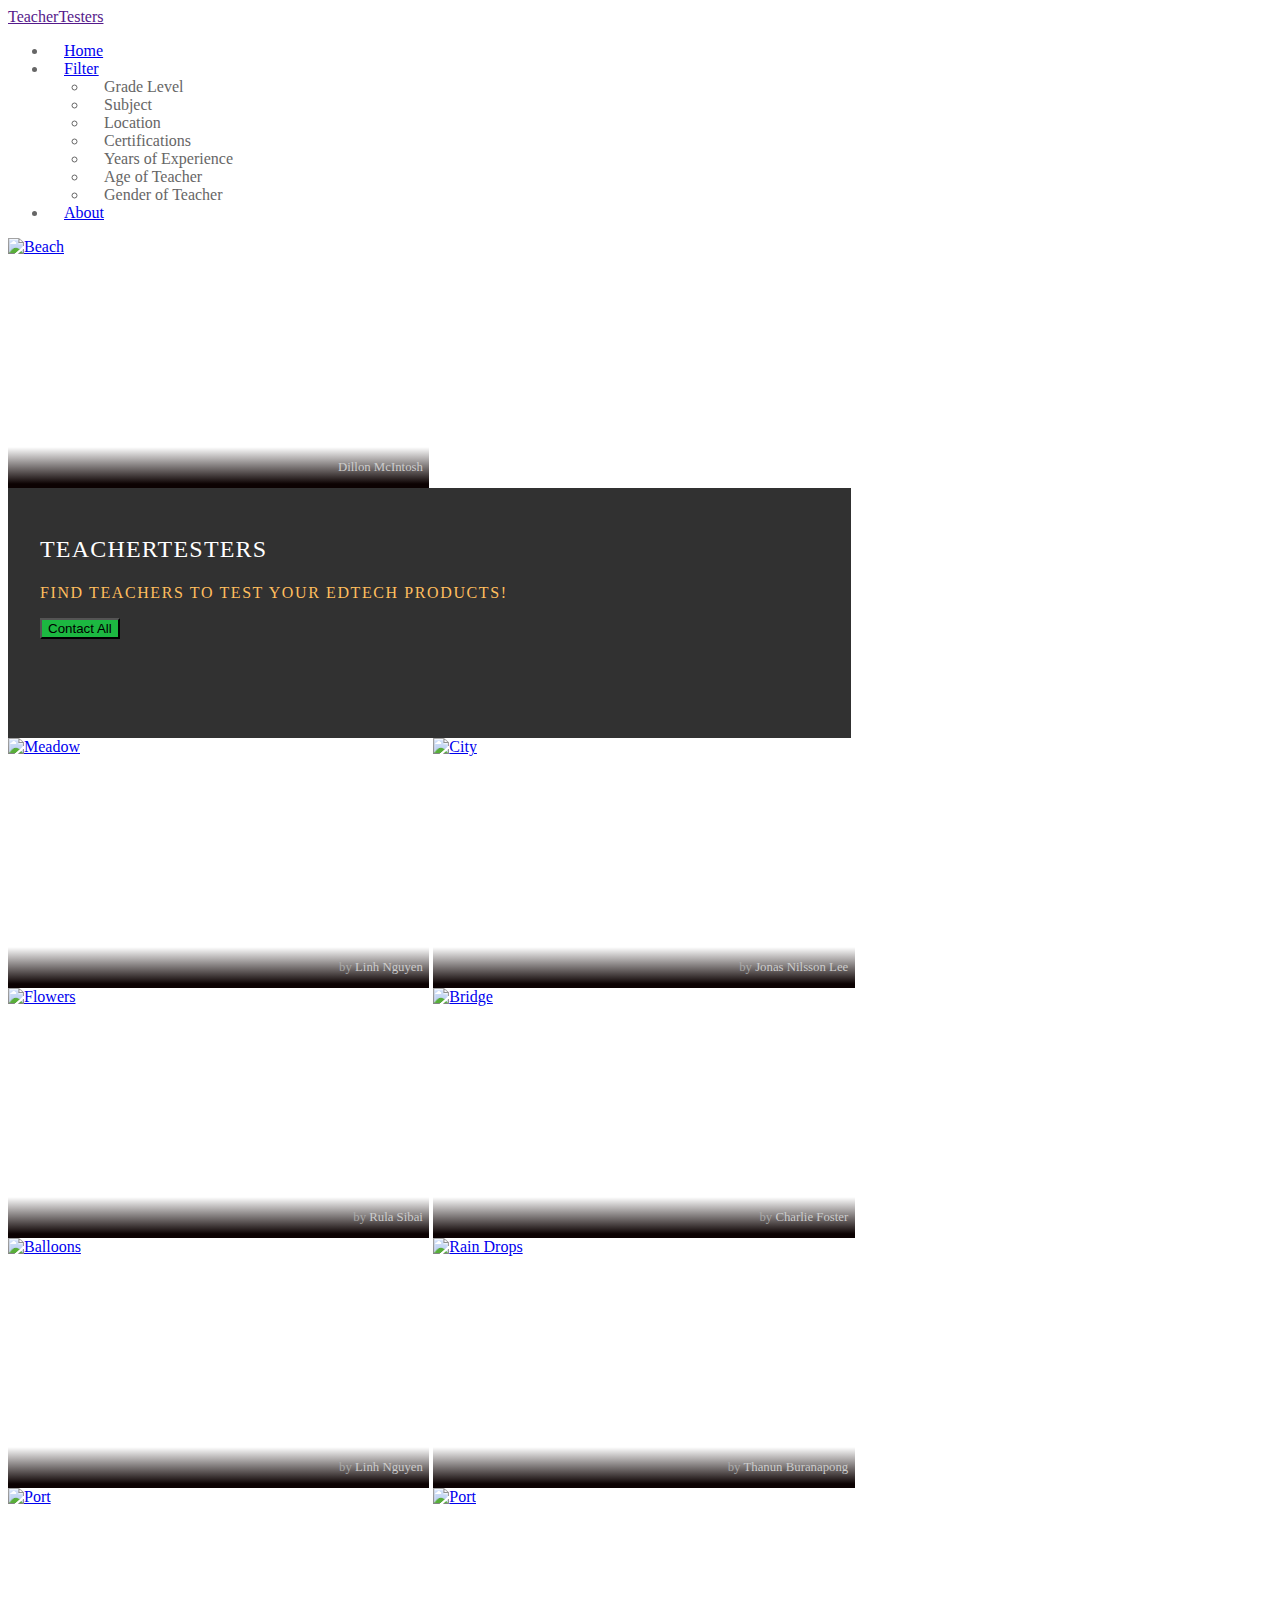
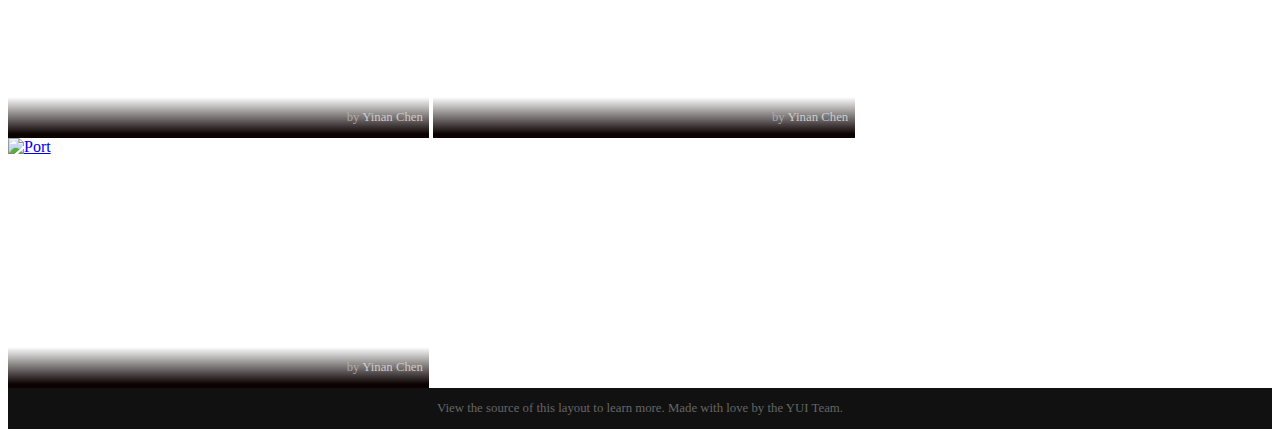
==== index.html @ 01df6242 "Initial commit" ====
<!doctype html>
<html lang="en">

<head>
    <meta charset="utf-8">
    <meta name="viewport" content="width=device-width, initial-scale=1.0">
    <meta name="description" content="A layout example that shows off a responsive photo gallery.">

    <title>TeacherTesters</title>

    <link rel="stylesheet" href="http://yui.yahooapis.com/pure/0.6.0/pure-min.css">

    <!--[if lte IE 8]>
        <link rel="stylesheet" href="css/layouts/gallery-grid-old-ie.css">
    <![endif]-->
    <!--[if gt IE 8]><!-->
    <link rel="stylesheet" href="css/layouts/gallery-grid.css">
    <!--<![endif]-->

    <!--[if lte IE 8]>
        <link rel="stylesheet" href="css/layouts/gallery-old-ie.css">
    <![endif]-->
    <!--[if gt IE 8]><!-->
    <link rel="stylesheet" href="css/layouts/gallery.css">
    <!--<![endif]-->

    <script src="js/index.js"></script>
    <script src="http://code.jquery.com/jquery-2.1.4.min.js"></script>
</head>

<body>
    <div>
        <div class="header">
            <div class="pure-menu pure-menu-horizontal">
                <a class="pure-menu-heading" href="">TeacherTesters</a>

                <ul class="pure-menu-list">
                    <li class="pure-menu-item pure-menu-selected"><a href="#" class="pure-menu-link">Home</a>
                    </li>
                    <li class="pure-menu-item pure-menu-has-children pure-menu-allow-hover">
                        <a href="#" id="menuLink1" class="pure-menu-link">Filter</a>
                        <ul class="pure-menu-children">
                            <li class="pure-menu-item"><a onclick="gradeFilter()" class="pure-menu-link">Grade Level</a></li>
                            <li class="pure-menu-item"><a onclick="subjectFilter()" class="pure-menu-link">Subject</a></li>
                            <li class="pure-menu-item"><a onclick="locationFilter()" class="pure-menu-link">Location</a></li>
                            <li class="pure-menu-item"><a onclick="certificationsFilter()" class="pure-menu-link">Certifications</a></li>
                            <li class="pure-menu-item"><a onclick="yearsFilter()" class="pure-menu-link">Years of Experience</a></li>
                            <li class="pure-menu-item"><a onclick="ageFilter()" class="pure-menu-link">Age of Teacher</a></li>
                            <li class="pure-menu-item"><a onclick="genderFilter()" class="pure-menu-link">Gender of Teacher</a></li>
                        </ul>
                    </li>
                    <li class="pure-menu-item"><a href="#" class="pure-menu-link">About</a>
                    </li>
                </ul>
            </div>
        </div>

        <div class="pure-g">
            <div class="photo-box u-1 u-med-1-3 u-lrg-1-4 teacher1">
                <a href="http://www.dillonmcintosh.tumblr.com/">
                    <img src="http://24.media.tumblr.com/d6b9403c704c3e5aa1725c106e8a9430/tumblr_mvyxd9PUpZ1st5lhmo1_1280.jpg" alt="Beach" class='teacher1img'>
                </a>

                <aside class="photo-box-caption">
                    <span><a href="http://www.dillonmcintosh.tumblr.com/">Dillon McIntosh</a></span>
                </aside>
            </div>

            <div class="text-box u-1 u-med-2-3 u-lrg-3-4">
                <div class="l-box">
                    <h1 class="text-box-head">TeacherTesters</h1>
                    <p class="text-box-subhead">Find teachers to test your EdTech products!</p>
                    <button class="button-success pure-button">Contact All</button>
                </div>
            </div>

            <div class="photo-box u-1 u-med-1-2 u-lrg-1-3 teacher2">
                <a href="http://ngkhanhlinh.dunked.com/">
                    <img src="http://mycreativedaddy.com/wp-content/uploads/sunflower_field_nature_images.jpg" alt="Meadow" class='teacher2img'>
                </a>

                <aside class="photo-box-caption">
                    <span>
                    by <a href="http://ngkhanhlinh.dunked.com/">Linh Nguyen</a>
                </span>
                </aside>
            </div>

            <div class="photo-box u-1 u-med-1-2 u-lrg-1-3 teacher3">
                <a href="http://www.nilssonlee.se/">
                    <img src="http://24.media.tumblr.com/23e3f4bb271b8bdc415275fb7061f204/tumblr_mve3rvxwaP1st5lhmo1_1280.jpg" alt="City" class='teacher3img'>
                </a>

                <aside class="photo-box-caption">
                    <span>
                    by <a href="http://www.nilssonlee.se/">Jonas Nilsson Lee</a>
                </span>
                </aside>
            </div>

            <div class="photo-box u-1 u-med-1-2 u-lrg-1-3 teacher4">
                <a href="http://www.flickr.com/photos/rulasibai/">
                    <img src="http://24.media.tumblr.com/ac840897b5f73fa6bc43f73996f02572/tumblr_mrraat0H431st5lhmo1_1280.jpg" alt="Flowers" class='teacher4img'>
                </a>

                <aside class="photo-box-caption">
                    <span>
                    by <a href="http://www.flickr.com/photos/rulasibai/">Rula Sibai</a>
                </span>
                </aside>
            </div>

            <div class="photo-box u-1 u-med-1-2 u-lrg-1-3 teacher5">
                <a href="http://www.flickr.com/photos/charliefoster/">
                    <img src="http://24.media.tumblr.com/e100564a3e73c9456acddb9f62f96c79/tumblr_mufs8mix841st5lhmo1_1280.jpg" alt="Bridge" class='teacher5img'>
                </a>

                <aside class="photo-box-caption">
                    <span>
                    by <a href="http://www.flickr.com/photos/charliefoster/">Charlie Foster</a>
                </span>
                </aside>
            </div>

            <div class="photo-box photo-box-thin u-1 u-lrg-1-3 teacher6">
                <a href="http://ngkhanhlinh.dunked.com/">
                    <img src="http://24.media.tumblr.com/c35afcc83e18ea7875160f64c039f471/tumblr_mwhdohfePJ1st5lhmo1_1280.jpg" alt="Balloons" class='teacher6img'>
                </a>

                <aside class="photo-box-caption">
                    <span>
                    by <a href="http://ngkhanhlinh.dunked.com/">Linh Nguyen</a>
                </span>
                </aside>
            </div>

            <div class="photo-box photo-box-thin u-1 u-med-1-3 teacher7">
                <a href="http://twitter.com/iBoZR">
                    <img src="http://blogiceo.nq.pl/tablicaszkolna/files/2014/04/Thanun-Buranapong_unsplash.jpg" alt="Rain Drops" class='teacher7img'>
                </a>

                <aside class="photo-box-caption">
                    <span>
                    by <a href="http://twitter.com/iBoZR">Thanun Buranapong</a>
                </span>
                </aside>
            </div>

            <div class="photo-box u-1 u-med-1-3 teacher8">
                <a href="http://www.goodfreephotos.com/">
                    <img src="http://25.media.tumblr.com/88b812f5f9c3d7b83560fd635435d538/tumblr_mx3tlblmY21st5lhmo1_1280.jpg" alt="Port" class='teacher8img'>
                </a>

                <aside class="photo-box-caption">
                    <span>
                    by <a href="http://www.goodfreephotos.com/">Yinan Chen</a>
                </span>
                </aside>
            </div>

            <div class="photo-box u-1 u-med-1-3 teacher9">
                <a href="http://www.goodfreephotos.com/">
                    <img src="http://25.media.tumblr.com/88b812f5f9c3d7b83560fd635435d538/tumblr_mx3tlblmY21st5lhmo1_1280.jpg" alt="Port" class='teacher9img'>
                </a>

                <aside class="photo-box-caption">
                    <span>
                    by <a href="http://www.goodfreephotos.com/">Yinan Chen</a>
                </span>
                </aside>
            </div>

            <div class="photo-box u-1 u-med-1-3 teacher10">
                <a href="http://www.goodfreephotos.com/">
                    <img src="http://25.media.tumblr.com/88b812f5f9c3d7b83560fd635435d538/tumblr_mx3tlblmY21st5lhmo1_1280.jpg" alt="Port" class='teacher10img'>
                </a>

                <aside class="photo-box-caption">
                    <span>
                    by <a href="http://www.goodfreephotos.com/">Yinan Chen</a>
                </span>
                </aside>
            </div>
        </div>

        <div class="footer">
            View the source of this layout to learn more. Made with love by the YUI Team.
        </div>
    </div>
</body>

</html>
---- css/layouts/gallery-grid-old-ie.css ----
.u-1,
.u-1-1,
.u-1-2,
.u-1-3,
.u-2-3,
.u-1-6,
.u-2-6,
.u-3-6,
.u-4-6,
.u-5-6,
.u-6-6 {
    display: inline-block;
    *display: inline;
    zoom: 1;
    letter-spacing: normal;
    word-spacing: normal;
    vertical-align: top;
    text-rendering: auto;
}

.u-1-6 {
    width: 16.6667%;
    *width: 16.6357%;
}

.u-1-3,
.u-2-6 {
    width: 33.3333%;
    *width: 33.3023%;
}

.u-1-2,
.u-3-6 {
    width: 50%;
    *width: 49.9690%;
}

.u-2-3,
.u-4-6 {
    width: 66.6667%;
    *width: 66.6357%;
}

.u-5-6 {
    width: 83.3333%;
    *width: 83.3023%;
}

.u-1,
.u-1-1,
.u-6-6 {
    width: 100%;
}

.u-med-1,
.u-med-1-1,
.u-med-1-2,
.u-med-1-3,
.u-med-2-3,
.u-med-1-6,
.u-med-2-6,
.u-med-3-6,
.u-med-4-6,
.u-med-5-6,
.u-med-6-6 {
    display: inline-block;
    *display: inline;
    zoom: 1;
    letter-spacing: normal;
    word-spacing: normal;
    vertical-align: top;
    text-rendering: auto;
}

.u-med-1-6 {
    width: 16.6667%;
    *width: 16.6357%;
}

.u-med-1-3,
.u-med-2-6 {
    width: 33.3333%;
    *width: 33.3023%;
}

.u-med-1-2,
.u-med-3-6 {
    width: 50%;
    *width: 49.9690%;
}

.u-med-2-3,
.u-med-4-6 {
    width: 66.6667%;
    *width: 66.6357%;
}

.u-med-5-6 {
    width: 83.3333%;
    *width: 83.3023%;
}

.u-med-1,
.u-med-1-1,
.u-med-6-6 {
    width: 100%;
}

.u-lrg-1,
.u-lrg-1-1,
.u-lrg-1-2,
.u-lrg-1-3,
.u-lrg-2-3,
.u-lrg-1-6,
.u-lrg-2-6,
.u-lrg-3-6,
.u-lrg-4-6,
.u-lrg-5-6,
.u-lrg-6-6 {
    display: inline-block;
    *display: inline;
    zoom: 1;
    letter-spacing: normal;
    word-spacing: normal;
    vertical-align: top;
    text-rendering: auto;
}

.u-lrg-1-6 {
    width: 16.6667%;
    *width: 16.6357%;
}

.u-lrg-1-3,
.u-lrg-2-6 {
    width: 33.3333%;
    *width: 33.3023%;
}

.u-lrg-1-2,
.u-lrg-3-6 {
    width: 50%;
    *width: 49.9690%;
}

.u-lrg-2-3,
.u-lrg-4-6 {
    width: 66.6667%;
    *width: 66.6357%;
}

.u-lrg-5-6 {
    width: 83.3333%;
    *width: 83.3023%;
}

.u-lrg-1,
.u-lrg-1-1,
.u-lrg-6-6 {
    width: 100%;
}
---- css/layouts/gallery-grid.css ----
.u-1,
.u-1-1,
.u-1-2,
.u-1-3,
.u-2-3,
.u-1-6,
.u-2-6,
.u-3-6,
.u-4-6,
.u-5-6,
.u-6-6 {
    display: inline-block;
    *display: inline;
    zoom: 1;
    letter-spacing: normal;
    word-spacing: normal;
    vertical-align: top;
    text-rendering: auto;
}

.u-1-6 {
    width: 16.6667%;
    *width: 16.6357%;
}

.u-1-3,
.u-2-6 {
    width: 33.3333%;
    *width: 33.3023%;
}

.u-1-2,
.u-3-6 {
    width: 50%;
    *width: 49.9690%;
}

.u-2-3,
.u-4-6 {
    width: 66.6667%;
    *width: 66.6357%;
}

.u-5-6 {
    width: 83.3333%;
    *width: 83.3023%;
}

.u-1,
.u-1-1,
.u-6-6 {
    width: 100%;
}

@media screen and (min-width: 30em) {
    .u-med-1,
    .u-med-1-1,
    .u-med-1-2,
    .u-med-1-3,
    .u-med-2-3,
    .u-med-1-6,
    .u-med-2-6,
    .u-med-3-6,
    .u-med-4-6,
    .u-med-5-6,
    .u-med-6-6 {
        display: inline-block;
        *display: inline;
        zoom: 1;
        letter-spacing: normal;
        word-spacing: normal;
        vertical-align: top;
        text-rendering: auto;
    }

    .u-med-1-6 {
        width: 16.6667%;
        *width: 16.6357%;
    }

    .u-med-1-3,
    .u-med-2-6 {
        width: 33.3333%;
        *width: 33.3023%;
    }

    .u-med-1-2,
    .u-med-3-6 {
        width: 50%;
        *width: 49.9690%;
    }

    .u-med-2-3,
    .u-med-4-6 {
        width: 66.6667%;
        *width: 66.6357%;
    }

    .u-med-5-6 {
        width: 83.3333%;
        *width: 83.3023%;
    }

    .u-med-1,
    .u-med-1-1,
    .u-med-6-6 {
        width: 100%;
    }
}

@media screen and (min-width: 48em) {
    .u-lrg-1,
    .u-lrg-1-1,
    .u-lrg-1-2,
    .u-lrg-1-3,
    .u-lrg-2-3,
    .u-lrg-1-6,
    .u-lrg-2-6,
    .u-lrg-3-6,
    .u-lrg-4-6,
    .u-lrg-5-6,
    .u-lrg-6-6 {
        display: inline-block;
        *display: inline;
        zoom: 1;
        letter-spacing: normal;
        word-spacing: normal;
        vertical-align: top;
        text-rendering: auto;
    }

    .u-lrg-1-6 {
        width: 16.6667%;
        *width: 16.6357%;
    }

    .u-lrg-1-3,
    .u-lrg-2-6 {
        width: 33.3333%;
        *width: 33.3023%;
    }

    .u-lrg-1-2,
    .u-lrg-3-6 {
        width: 50%;
        *width: 49.9690%;
    }

    .u-lrg-2-3,
    .u-lrg-4-6 {
        width: 66.6667%;
        *width: 66.6357%;
    }

    .u-lrg-5-6 {
        width: 83.3333%;
        *width: 83.3023%;
    }

    .u-lrg-1,
    .u-lrg-1-1,
    .u-lrg-6-6 {
        width: 100%;
    }
}
---- css/layouts/gallery-old-ie.css ----
body {
    color: #666;
}

h1,
h2,
h3,
h4,
h5,
h6 {
    color: #111;
}

.l-box {
    padding: 2em;
}

.header .pure-menu {
    border-bottom-color: black;
    border-radius: 0;
}

.pure-menu-link {
    padding: 1em 1em;
}

.photo-box,
.text-box {
    overflow: hidden;
    position: relative;
    height: 250px;
    text-align: center;
}

.photo-box-thin {
    height: 120px;
}

.photo-box img {
    max-width: 100%;
    height: auto;
    min-height: 250px;
}

.photo-box aside {
    position: absolute;
    bottom: 0;
    right: 0;
    padding: 1em 0.5em;
    color: white;
    width: 100%;
    font-size: 80%;
    text-align: right;
    background: -moz-linear-gradient(top,  rgba(16,27,30,0) 0%, rgba(12,2,2,1) 90%);
    /* FF3.6+ */
    background: -webkit-gradient(linear, left top, left bottom, color-stop(0%,rgba(16,27,30,0)), color-stop(90%,rgba(12,2,2,1)));
    /* Chrome,Safari4+ */
    background: -webkit-linear-gradient(top,  rgba(16,27,30,0) 0%,rgba(12,2,2,1) 90%);
    /* Chrome10+,Safari5.1+ */
    background: -o-linear-gradient(top,  rgba(16,27,30,0) 0%,rgba(12,2,2,1) 90%);
    /* Opera 11.10+ */
    background: -ms-linear-gradient(top,  rgba(16,27,30,0) 0%,rgba(12,2,2,1) 90%);
    /* IE10+ */
    background: linear-gradient(to bottom,  rgba(16,27,30,0) 0%,rgba(12,2,2,1) 90%);
    /* W3C */
    filter: progid:DXImageTransform.Microsoft.gradient( startColorstr='#00101b1e', endColorstr='#0c0202',GradientType=0 );
    /* IE6-9 */
}

.photo-box aside span {
    color: #aaa;
}

.photo-box aside span a {
    color: #ccc;
    text-decoration: none;
}

.text-box {
    background: rgb(49, 49, 49);
    /* bluish grey */
    color: rgb(255, 190, 94);
    /* steel blue */
}

.text-box-head {
    color: #fff;
    padding-bottom: 0.2em;
    font-weight: 400;
    text-transform: uppercase;
    letter-spacing: 0.05em;
    font-size: 24px;
}

.text-box-subhead {
    font-weight: normal;
    letter-spacing: 0.1em;
    text-transform: uppercase;
}

.form-box {
    text-align: center;
    font-size: 120%;
    border-bottom: 1px solid #eee;
}

.form-box .pure-button {
    background-color: #61B842;
    color: white;
    vertical-align: top;
    font-size: 85%;
    font-weight: 400;
    text-transform: uppercase;
    letter-spacing: 0.05em;
    border-radius: 4px;
    margin: 0.3em;
}

.pure-form input[type] {
    margin: 0.3em auto;
    text-align: center;
}

.footer {
    background: #111;
    color: #666;
    text-align: center;
    padding: 1em;
    font-size: 80%;
}

.photo-box,
.text-box {
    text-align: left;
}

.photo-box-thin {
    height: 250px;
}
---- css/layouts/gallery.css ----
body {
    color: #666;
}

h1,h2,h3,h4,h5,h6 {
    color: #111;
}

.l-box {
    padding: 2em;
}

.header .pure-menu {
    border-bottom-color: black;
    border-radius: 0;
}

.pure-menu-link {
    padding: 1em 1em;
}

.photo-box, .text-box {
    overflow: hidden;
    position: relative;
    height: 250px;
    text-align: center;
}

.photo-box-thin {
    height: 120px;
}


    .photo-box img {
        max-width: 100%;
        height: auto;
        min-height: 250px;
    }

    .photo-box aside {
        position: absolute;
        bottom: 0;
        right: 0;
        padding: 1em 0.5em;
        color: white;
        width: 100%;
        font-size: 80%;
        text-align: right;
        background: -moz-linear-gradient(top,  rgba(16,27,30,0) 0%, rgba(12,2,2,1) 90%); /* FF3.6+ */
        background: -webkit-gradient(linear, left top, left bottom, color-stop(0%,rgba(16,27,30,0)), color-stop(90%,rgba(12,2,2,1))); /* Chrome,Safari4+ */
        background: -webkit-linear-gradient(top,  rgba(16,27,30,0) 0%,rgba(12,2,2,1) 90%); /* Chrome10+,Safari5.1+ */
        background: -o-linear-gradient(top,  rgba(16,27,30,0) 0%,rgba(12,2,2,1) 90%); /* Opera 11.10+ */
        background: -ms-linear-gradient(top,  rgba(16,27,30,0) 0%,rgba(12,2,2,1) 90%); /* IE10+ */
        background: linear-gradient(to bottom,  rgba(16,27,30,0) 0%,rgba(12,2,2,1) 90%); /* W3C */
        filter: progid:DXImageTransform.Microsoft.gradient( startColorstr='#00101b1e', endColorstr='#0c0202',GradientType=0 ); /* IE6-9 */

    }

    .photo-box aside span {
        color: #aaa;
    }

        .photo-box aside span a {
            color: #ccc;
            text-decoration: none;
        }

.text-box {
    background: rgb(49, 49, 49); /* bluish grey */
    color: rgb(255, 190, 94); /* steel blue */
}

    .text-box-head {
        color: #fff;
        padding-bottom: 0.2em;
        font-weight: 400;
        text-transform: uppercase;
        letter-spacing: 0.05em;
        font-size: 24px;
    }

    .text-box-subhead {
        font-weight: normal;
        letter-spacing: 0.1em;
        text-transform: uppercase;
    }

.form-box {
    text-align: center;
    font-size: 120%;
    border-bottom: 1px solid #eee;
}

    .form-box .pure-button {
        background-color: #61B842;
        color: white;
        vertical-align: top;
        font-size: 85%;
        font-weight: 400;
        text-transform: uppercase;
        letter-spacing: 0.05em;
        border-radius: 4px;
        margin: 0.3em;
    }
    .pure-form input[type] {
        margin: 0.3em auto;
        text-align: center;
    }

.footer {
    background: #111;
    color: #666;
    text-align: center;
    padding: 1em;
    font-size: 80%;
}

@media (min-width: 30em) {
    .photo-box, .text-box {
        text-align: left;
    }

    .photo-box-thin {
        height: 250px;
    }
}

.button-success {
    background: rgb(28, 184, 65); /* this is a green */
}
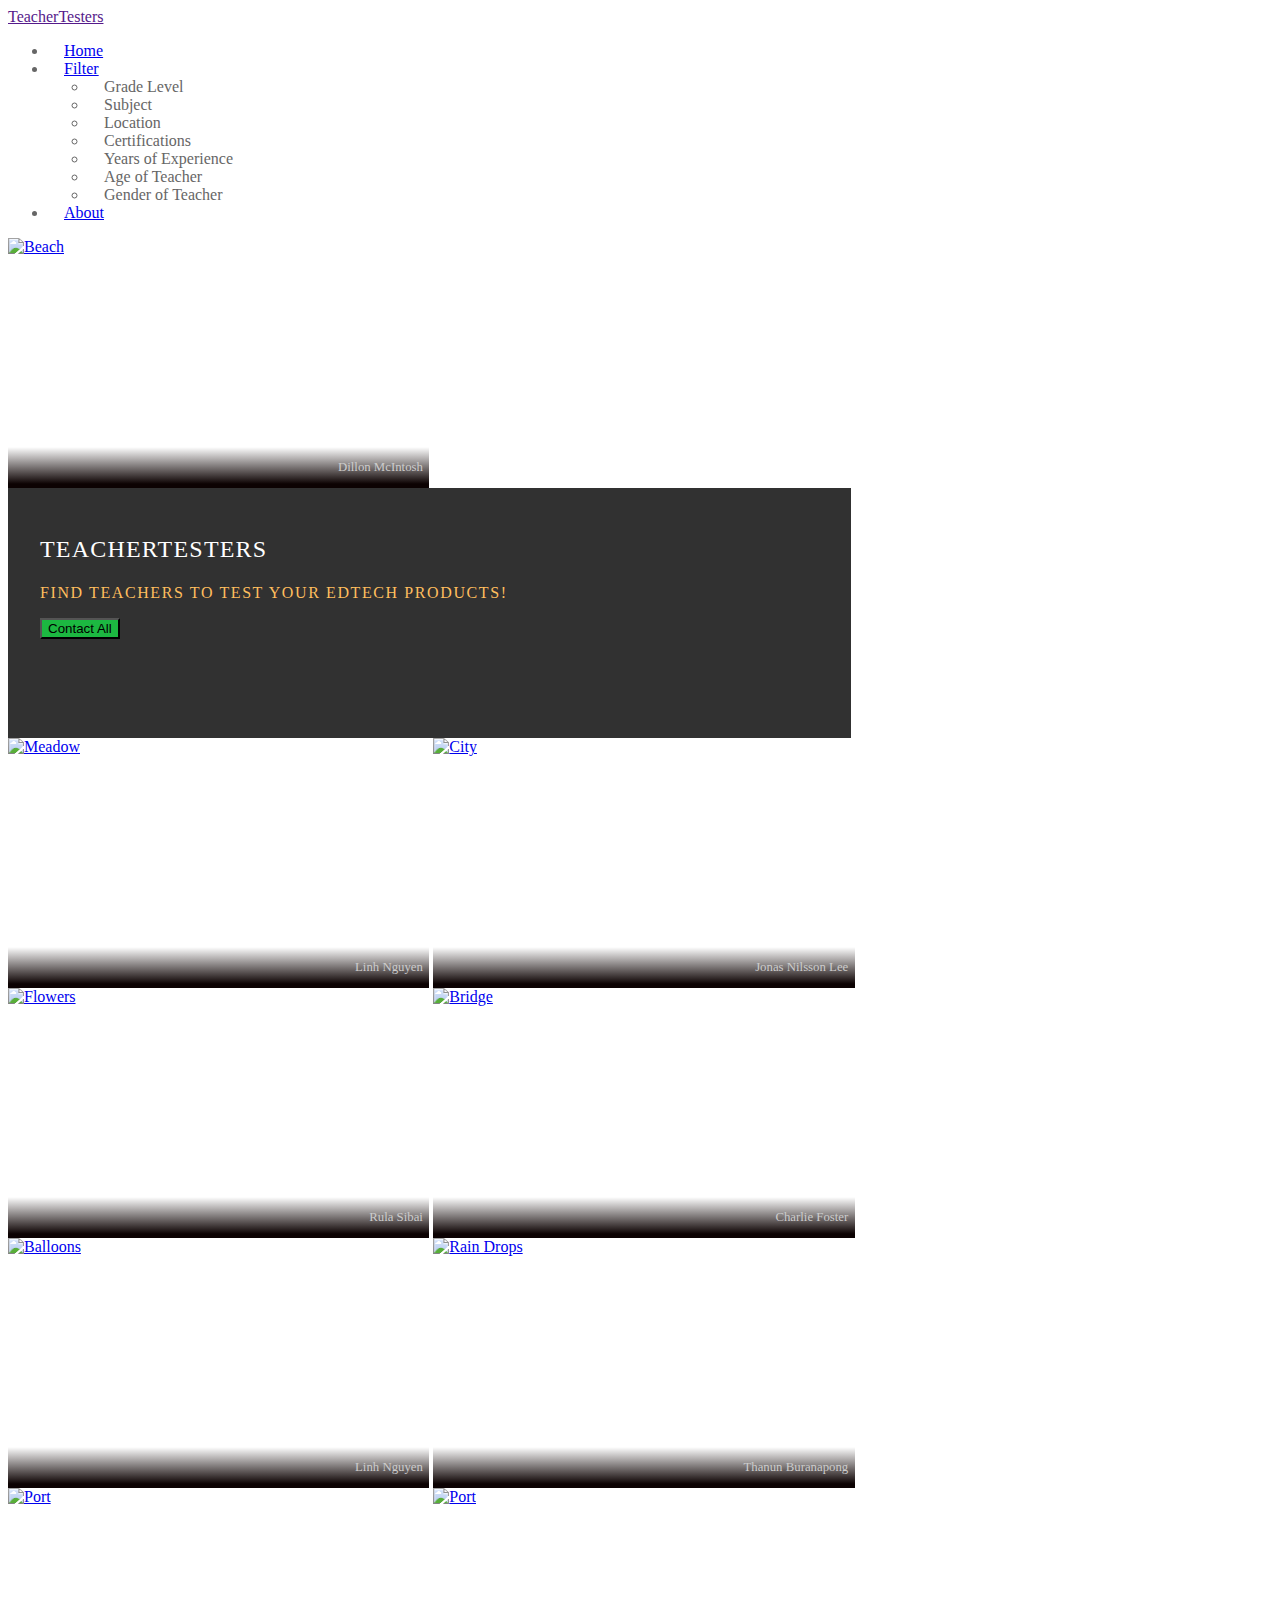
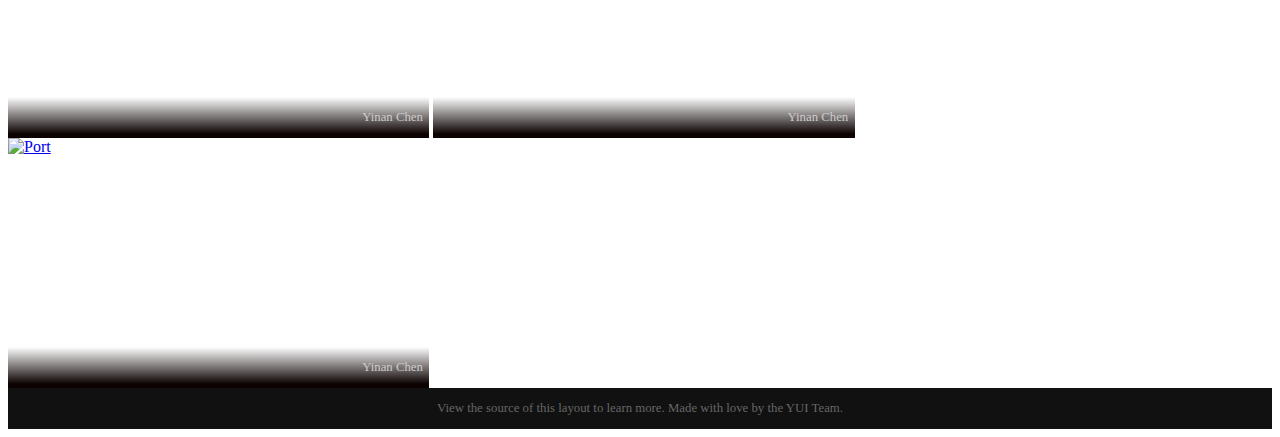
==== commit 6bdfa1db: "More teacher changes" ====
--- a/index.html
+++ b/index.html
@@ -58,7 +58,7 @@
         <div class="pure-g">
             <div class="photo-box u-1 u-med-1-3 u-lrg-1-4 teacher1">
                 <a href="http://www.dillonmcintosh.tumblr.com/">
-                    <img src="http://24.media.tumblr.com/d6b9403c704c3e5aa1725c106e8a9430/tumblr_mvyxd9PUpZ1st5lhmo1_1280.jpg" alt="Beach" class='teacher1img'>
+                    <img src="http://thinkprogress.org/wp-content/uploads/2013/02/Teacher.jpg" alt="Beach" class='teacher1img'>
                 </a>
 
                 <aside class="photo-box-caption">
@@ -76,108 +76,108 @@
 
             <div class="photo-box u-1 u-med-1-2 u-lrg-1-3 teacher2">
                 <a href="http://ngkhanhlinh.dunked.com/">
-                    <img src="http://mycreativedaddy.com/wp-content/uploads/sunflower_field_nature_images.jpg" alt="Meadow" class='teacher2img'>
+                    <img src="http://www.evolllution.com/wp-content/uploads/2012/09/teacher.jpg" alt="Meadow" class='teacher2img'>
                 </a>
 
                 <aside class="photo-box-caption">
                     <span>
-                    by <a href="http://ngkhanhlinh.dunked.com/">Linh Nguyen</a>
+                    <a href="http://ngkhanhlinh.dunked.com/">Linh Nguyen</a>
                 </span>
                 </aside>
             </div>
 
             <div class="photo-box u-1 u-med-1-2 u-lrg-1-3 teacher3">
                 <a href="http://www.nilssonlee.se/">
-                    <img src="http://24.media.tumblr.com/23e3f4bb271b8bdc415275fb7061f204/tumblr_mve3rvxwaP1st5lhmo1_1280.jpg" alt="City" class='teacher3img'>
+                    <img src="http://i.telegraph.co.uk/multimedia/archive/02549/teacher_2549217b.jpg" alt="City" class='teacher3img'>
                 </a>
 
                 <aside class="photo-box-caption">
                     <span>
-                    by <a href="http://www.nilssonlee.se/">Jonas Nilsson Lee</a>
+                    <a href="http://www.nilssonlee.se/">Jonas Nilsson Lee</a>
                 </span>
                 </aside>
             </div>
 
             <div class="photo-box u-1 u-med-1-2 u-lrg-1-3 teacher4">
                 <a href="http://www.flickr.com/photos/rulasibai/">
-                    <img src="http://24.media.tumblr.com/ac840897b5f73fa6bc43f73996f02572/tumblr_mrraat0H431st5lhmo1_1280.jpg" alt="Flowers" class='teacher4img'>
+                    <img src="http://www.annikeris.com/images/teacher_board.jpg" alt="Flowers" class='teacher4img'>
                 </a>
 
                 <aside class="photo-box-caption">
                     <span>
-                    by <a href="http://www.flickr.com/photos/rulasibai/">Rula Sibai</a>
+                    <a href="http://www.flickr.com/photos/rulasibai/">Rula Sibai</a>
                 </span>
                 </aside>
             </div>
 
             <div class="photo-box u-1 u-med-1-2 u-lrg-1-3 teacher5">
                 <a href="http://www.flickr.com/photos/charliefoster/">
-                    <img src="http://24.media.tumblr.com/e100564a3e73c9456acddb9f62f96c79/tumblr_mufs8mix841st5lhmo1_1280.jpg" alt="Bridge" class='teacher5img'>
+                    <img src="http://laughjooks.com/wp-content/uploads/2014/05/teacher.jpg" alt="Bridge" class='teacher5img'>
                 </a>
 
                 <aside class="photo-box-caption">
                     <span>
-                    by <a href="http://www.flickr.com/photos/charliefoster/">Charlie Foster</a>
+                    <a href="http://www.flickr.com/photos/charliefoster/">Charlie Foster</a>
                 </span>
                 </aside>
             </div>
 
             <div class="photo-box photo-box-thin u-1 u-lrg-1-3 teacher6">
                 <a href="http://ngkhanhlinh.dunked.com/">
-                    <img src="http://24.media.tumblr.com/c35afcc83e18ea7875160f64c039f471/tumblr_mwhdohfePJ1st5lhmo1_1280.jpg" alt="Balloons" class='teacher6img'>
+                    <img src="http://dailysignal.com//wp-content/uploads/teacher_apple120118.jpg" alt="Balloons" class='teacher6img'>
                 </a>
 
                 <aside class="photo-box-caption">
                     <span>
-                    by <a href="http://ngkhanhlinh.dunked.com/">Linh Nguyen</a>
+                    <a href="http://ngkhanhlinh.dunked.com/">Linh Nguyen</a>
                 </span>
                 </aside>
             </div>
 
             <div class="photo-box photo-box-thin u-1 u-med-1-3 teacher7">
                 <a href="http://twitter.com/iBoZR">
-                    <img src="http://blogiceo.nq.pl/tablicaszkolna/files/2014/04/Thanun-Buranapong_unsplash.jpg" alt="Rain Drops" class='teacher7img'>
+                    <img src="http://www.paymystudentloans.com/wp-content/uploads/2012/09/Loan-Forgiveness-For-Teachers.jpg" alt="Rain Drops" class='teacher7img'>
                 </a>
 
                 <aside class="photo-box-caption">
                     <span>
-                    by <a href="http://twitter.com/iBoZR">Thanun Buranapong</a>
+                    <a href="http://twitter.com/iBoZR">Thanun Buranapong</a>
                 </span>
                 </aside>
             </div>
 
             <div class="photo-box u-1 u-med-1-3 teacher8">
                 <a href="http://www.goodfreephotos.com/">
-                    <img src="http://25.media.tumblr.com/88b812f5f9c3d7b83560fd635435d538/tumblr_mx3tlblmY21st5lhmo1_1280.jpg" alt="Port" class='teacher8img'>
+                    <img src="http://www.ncee.org/wp-content/uploads/2011/11/Teachers.jpg" alt="Port" class='teacher8img'>
                 </a>
 
                 <aside class="photo-box-caption">
                     <span>
-                    by <a href="http://www.goodfreephotos.com/">Yinan Chen</a>
+                    <a href="http://www.goodfreephotos.com/">Yinan Chen</a>
                 </span>
                 </aside>
             </div>
 
             <div class="photo-box u-1 u-med-1-3 teacher9">
                 <a href="http://www.goodfreephotos.com/">
-                    <img src="http://25.media.tumblr.com/88b812f5f9c3d7b83560fd635435d538/tumblr_mx3tlblmY21st5lhmo1_1280.jpg" alt="Port" class='teacher9img'>
+                    <img src="http://www.fomi.nu/wp-content/uploads/2010/03/teacher.jpg" alt="Port" class='teacher9img'>
                 </a>
 
                 <aside class="photo-box-caption">
                     <span>
-                    by <a href="http://www.goodfreephotos.com/">Yinan Chen</a>
+                    <a href="http://www.goodfreephotos.com/">Yinan Chen</a>
                 </span>
                 </aside>
             </div>
 
             <div class="photo-box u-1 u-med-1-3 teacher10">
                 <a href="http://www.goodfreephotos.com/">
-                    <img src="http://25.media.tumblr.com/88b812f5f9c3d7b83560fd635435d538/tumblr_mx3tlblmY21st5lhmo1_1280.jpg" alt="Port" class='teacher10img'>
+                    <img src="https://c479107.ssl.cf2.rackcdn.com/files/14720/article/width668/hjxxhd92-1346203735.jpg" alt="Port" class='teacher10img'>
                 </a>
 
                 <aside class="photo-box-caption">
                     <span>
-                    by <a href="http://www.goodfreephotos.com/">Yinan Chen</a>
+                    <a href="http://www.goodfreephotos.com/">Yinan Chen</a>
                 </span>
                 </aside>
             </div>
